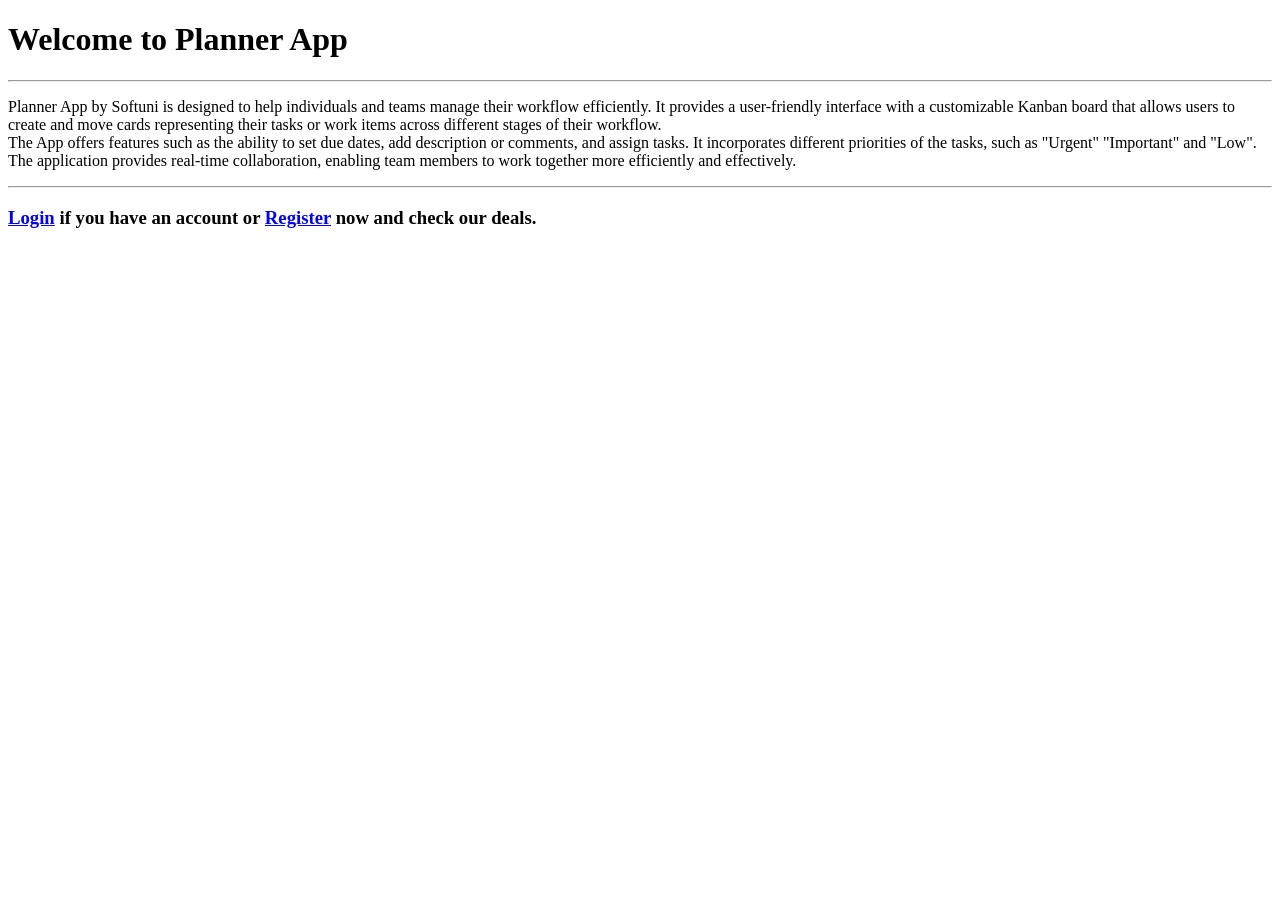
==== src/main/resources/templates/index.html @ 679fe4bc "first commit" ====
<!DOCTYPE html>
<html lang="en" xmlns="http://www.w3.org/1999/xhtml"
      xmlns:th="http://www.thymeleaf.org">
<head th:replace="fragments/commons::head"></head>
<body>
<header th:replace="fragments/commons::nav"></header>
<main>
    <div class="container bg-blur rounded mt-5 ">
        <h1>Welcome to Planner App</h1>
        <hr class="my-3 bg-white w-50"/>

        <p class="h4">
            Planner App by Softuni is designed to help individuals and teams manage their workflow efficiently.
            It provides a user-friendly interface with a customizable Kanban board that allows users to create and move cards representing their
            tasks or work items across different stages of their workflow.
            <br>
            The App offers features such as the ability to set due dates, add description or comments,
            and assign tasks. It incorporates different priorities of the tasks,
            such as "Urgent" "Important" and "Low". The application provides real-time collaboration, enabling team members to work together more
            efficiently and effectively.</p>
        <hr class="my-3 bg-white w-75"/>

        <h3>
            <a class="text-primary" href="/">Login</a>
            if you have an account or
            <a class="text-primary" href="/">Register</a>
            now and check our deals.
        </h3>
    </div>
</main>
<footer th:replace="fragments/commons::footer"></footer>
</body>
</html>
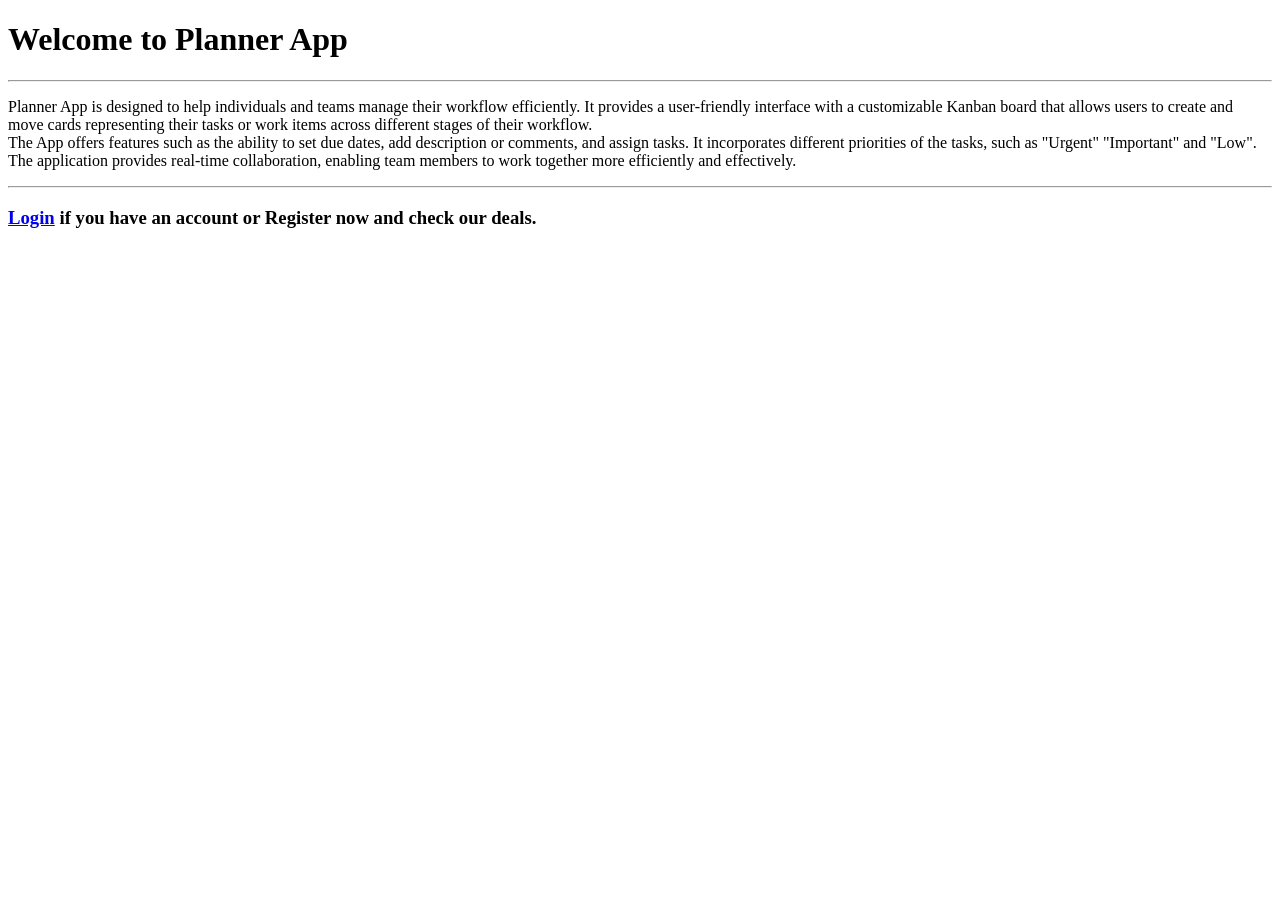
==== commit ac8f1085: "new update" ====
--- a/src/main/resources/templates/index.html
+++ b/src/main/resources/templates/index.html
@@ -10,7 +10,7 @@
         <hr class="my-3 bg-white w-50"/>
 
         <p class="h4">
-            Planner App by Softuni is designed to help individuals and teams manage their workflow efficiently.
+            Planner App is designed to help individuals and teams manage their workflow efficiently.
             It provides a user-friendly interface with a customizable Kanban board that allows users to create and move cards representing their
             tasks or work items across different stages of their workflow.
             <br>
@@ -23,7 +23,7 @@
         <h3>
             <a class="text-primary" href="/">Login</a>
             if you have an account or
-            <a class="text-primary" href="/">Register</a>
+            <a class="text-primary" th:href="@{/register}">Register</a>
             now and check our deals.
         </h3>
     </div>
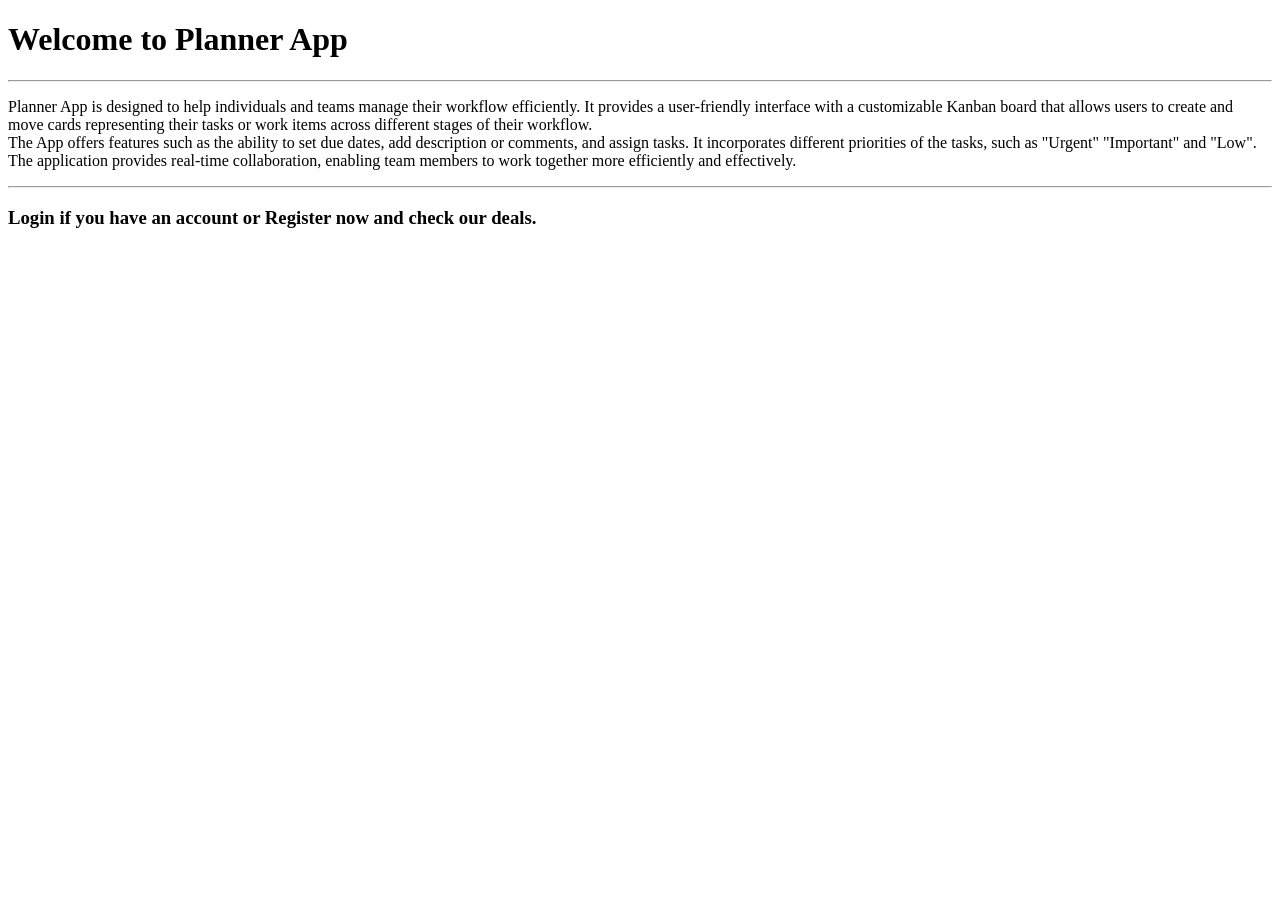
==== commit 57f25645: "register, login and logout implementations" ====
--- a/src/main/resources/templates/index.html
+++ b/src/main/resources/templates/index.html
@@ -21,7 +21,7 @@
         <hr class="my-3 bg-white w-75"/>
 
         <h3>
-            <a class="text-primary" href="/">Login</a>
+            <a class="text-primary" th:href="@{/login}">Login</a>
             if you have an account or
             <a class="text-primary" th:href="@{/register}">Register</a>
             now and check our deals.
